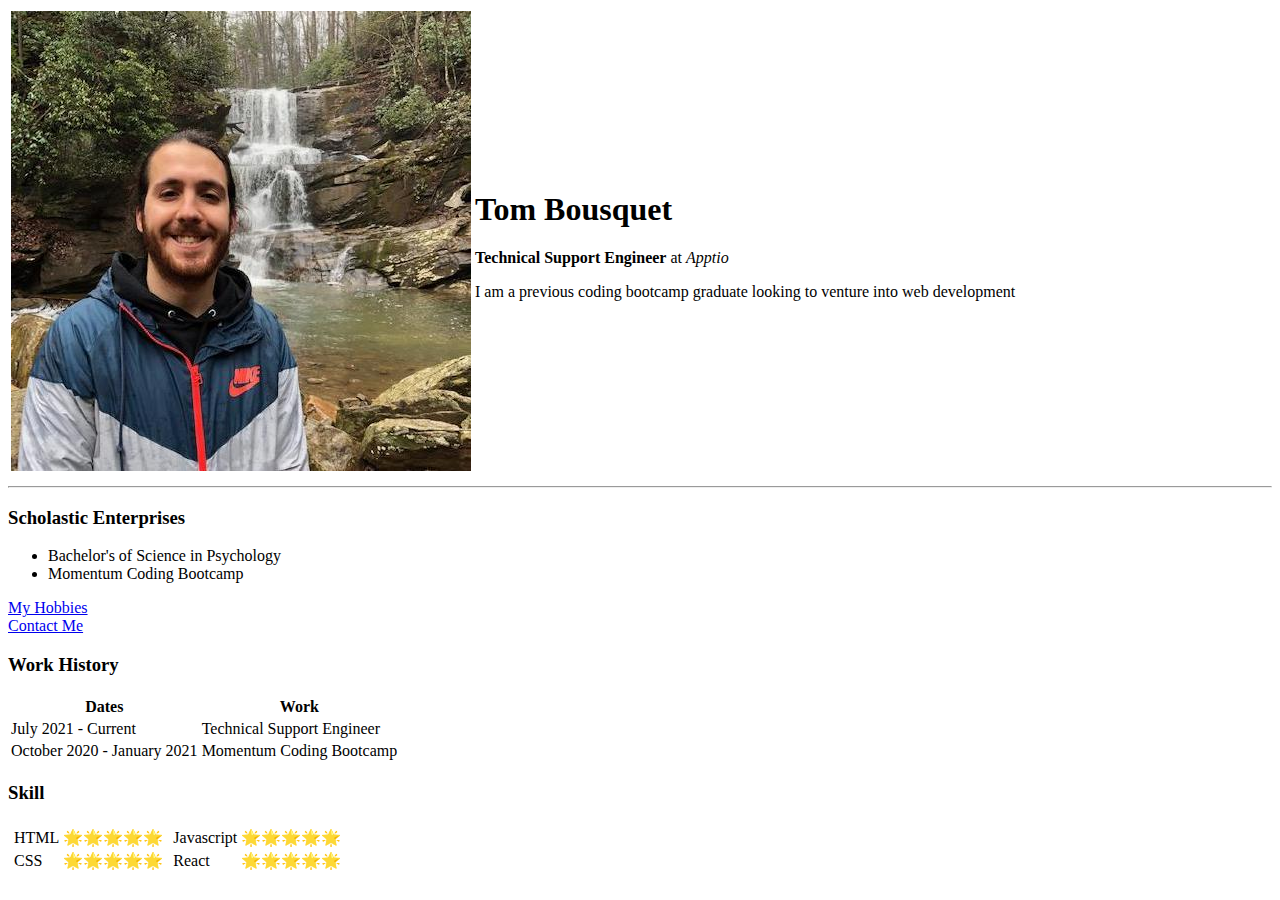
==== index.html @ bd1e2ecc "Added initial cv website files" ====
<!DOCTYPE html>
<html lang="en">
<head>
  <meta charset="UTF-8">
  <meta http-equiv="X-UA-Compatible" content="IE=edge">
  <meta name="viewport" content="width=device-width, initial-scale=1.0">
  <title>Tom's Website</title>
</head>
<body>
  <table>
    <tr>
      <td><img src="tom prof pic.jpeg" alt="tom profile pic"></img></td>
      <td>
        <h1>Tom Bousquet</h1>  
        <p><strong>Technical Support Engineer</strong> at <em>Apptio</em></p>
        <p>I am a previous coding bootcamp graduate looking to venture into web development</p>
      </td>
    </tr>
  </table>
  <hr>
  <h3>Scholastic Enterprises</h3>
  <ul>
    <li>Bachelor's of Science in Psychology</li>
    <li>Momentum Coding Bootcamp</li>
  </ul>
  <a href="hobbies.html">My Hobbies</a>
  <br>
  <a href="contact.html">Contact Me</a>
  <h3>Work History</h3>
    <table>
        <thead>
          <tr>
            <th>Dates</th>
            <th>Work</th>
          </tr>
        </thead>
        <tbody>
          <tr>
            <td>July 2021 - Current</td>
            <td>Technical Support Engineer</td>
          </tr>
          <tr>
            <td>October 2020 - January 2021</td>
            <td>Momentum Coding Bootcamp</td>
          </tr>
        </tbody>
    </table>
    <h3>Skill</h3>
    <table>
      <td>
      <table>
        <tr>
          <td>HTML</td>
          <td>🌟🌟🌟🌟🌟</td>
        </tr>
        <tr>
          <td>CSS</td>
          <td>🌟🌟🌟🌟🌟</td>
        </tr>
      </table>
      </td>
      <td>
      <table>
        <tr>
          <td>Javascript</td>
          <td>🌟🌟🌟🌟🌟</td>
        </tr>
        <tr>
          <td>React</td>
          <td>🌟🌟🌟🌟🌟</td>
        </tr>
      </table>
    </td>
    </table>
</body>
</html>
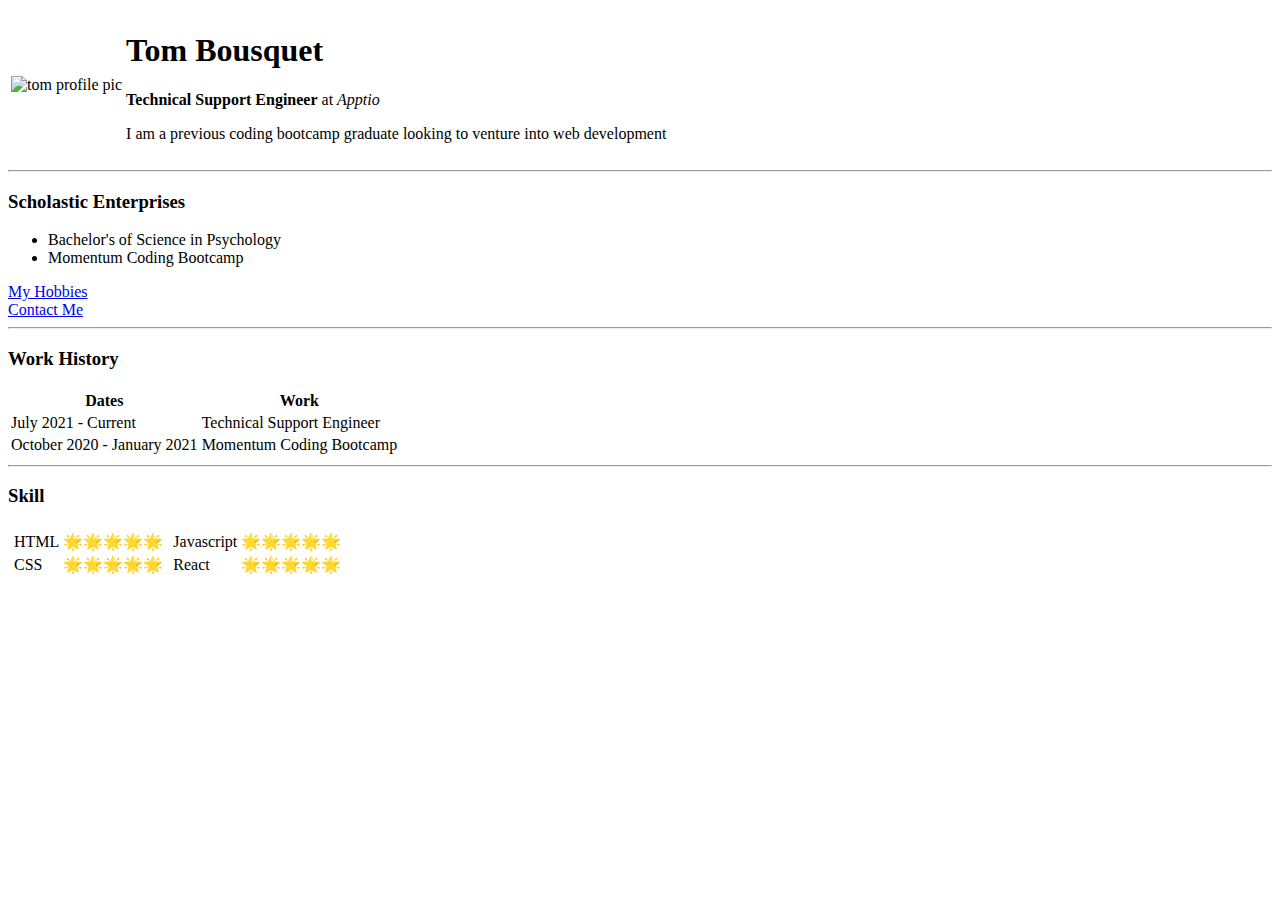
==== commit 03f6a23d: "css" ====
--- a/index.html
+++ b/index.html
@@ -5,11 +5,14 @@
   <meta http-equiv="X-UA-Compatible" content="IE=edge">
   <meta name="viewport" content="width=device-width, initial-scale=1.0">
   <title>Tom's Website</title>
+  <link rel="stylesheet" href="css/style.css">
+
+ 
 </head>
 <body>
   <table>
     <tr>
-      <td><img src="tom prof pic.jpeg" alt="tom profile pic"></img></td>
+      <td><img src="images/tom prof pic.jpeg" alt="tom profile pic"></img></td>
       <td>
         <h1>Tom Bousquet</h1>  
         <p><strong>Technical Support Engineer</strong> at <em>Apptio</em></p>
@@ -26,6 +29,7 @@
   <a href="hobbies.html">My Hobbies</a>
   <br>
   <a href="contact.html">Contact Me</a>
+  <hr>
   <h3>Work History</h3>
     <table>
         <thead>
@@ -45,6 +49,7 @@
           </tr>
         </tbody>
     </table>
+    <hr>
     <h3>Skill</h3>
     <table>
       <td>
